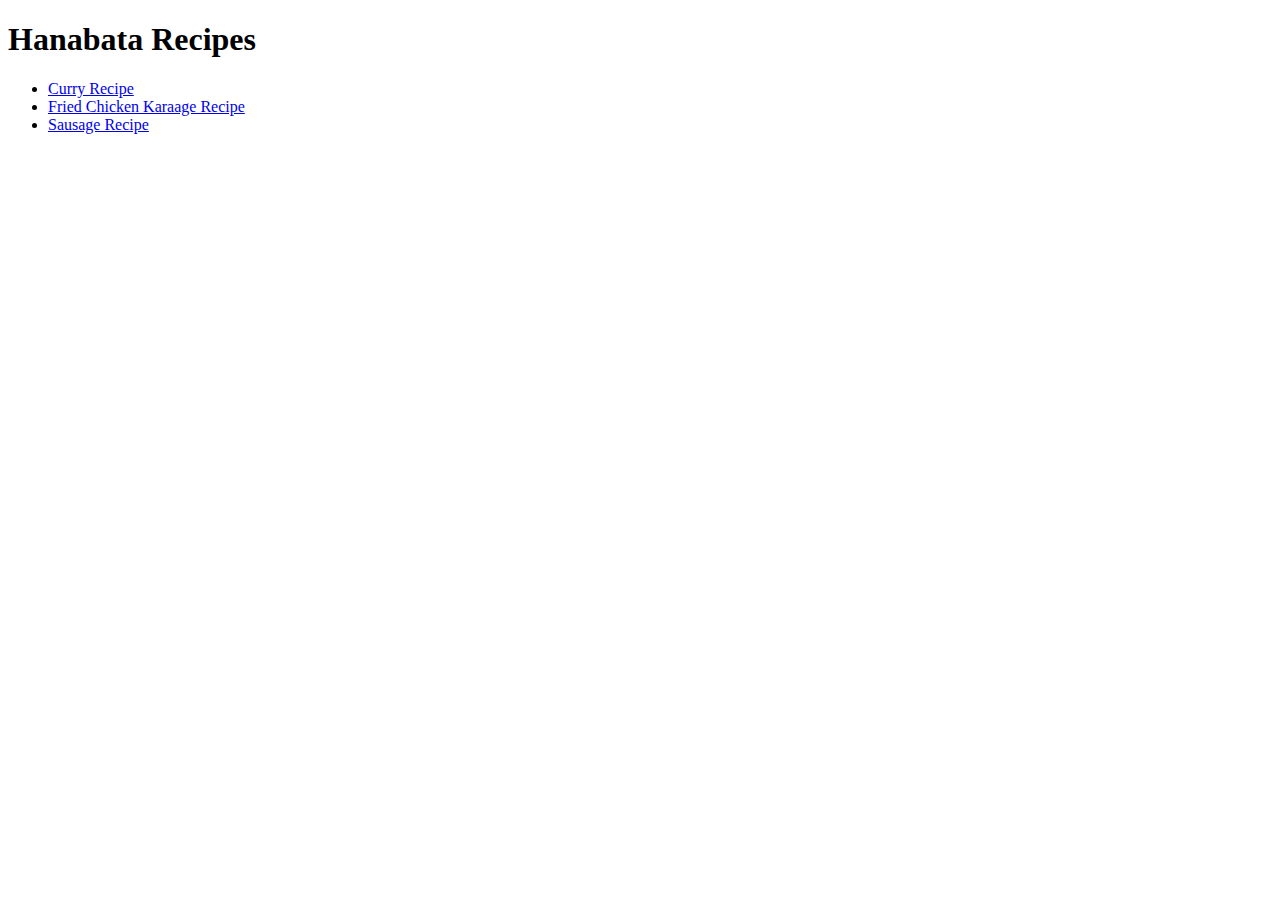
==== index.html @ 44121e39 "First commit" ====
<!DOCTYPE html>
<html lang="en">
<head>
    <meta charset="UTF-8">
    <meta http-equiv="X-UA-Compatible" content="IE=edge">
    <meta name="viewport" content="width=device-width, initial-scale=1.0">
    <title>Hanabata Recipes</title>
</head>
<body>
    <h1>Hanabata Recipes</h1>
    <ul>
        <li><a href="recipes/curry-recipe.html">Curry Recipe</a></li>
        <li><a href="recipes/fried-chicken.html">Fried Chicken Karaage Recipe</a></li>
        <li><a href="recipes/sausage-recipe.html">Sausage Recipe</a></li>
    </ul>
</body>
</html>
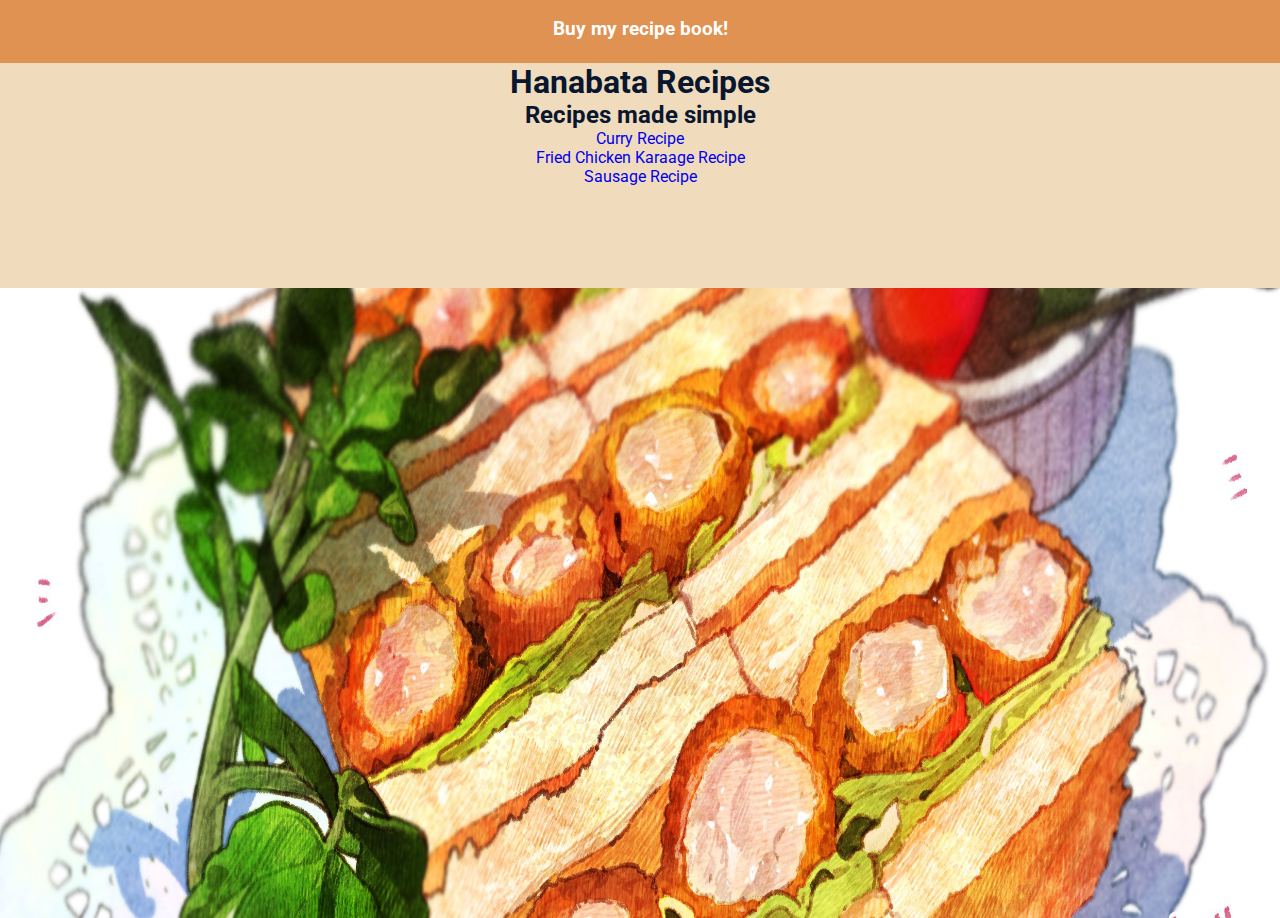
==== commit 7a940387: "CSS styles added" ====
--- a/index.html
+++ b/index.html
@@ -4,14 +4,31 @@
     <meta charset="UTF-8">
     <meta http-equiv="X-UA-Compatible" content="IE=edge">
     <meta name="viewport" content="width=device-width, initial-scale=1.0">
+    <link rel="preconnect" href="https://fonts.googleapis.com">
+    <link rel="preconnect" href="https://fonts.gstatic.com" crossorigin>
+    <link href="https://fonts.googleapis.com/css2?family=Roboto:ital,wght@0,300;0,400;1,400&display=swap" rel="stylesheet"> 
+    <link rel="stylesheet" href="style/style.css">
     <title>Hanabata Recipes</title>
 </head>
 <body>
-    <h1>Hanabata Recipes</h1>
-    <ul>
-        <li><a href="recipes/curry-recipe.html">Curry Recipe</a></li>
-        <li><a href="recipes/fried-chicken.html">Fried Chicken Karaage Recipe</a></li>
-        <li><a href="recipes/sausage-recipe.html">Sausage Recipe</a></li>
-    </ul>
+    <header>
+        <div id="header-top">
+            <h3>Buy my recipe book!</h3>
+        </div>
+        <div id="header-main">
+            <h1>Hanabata Recipes</h1>
+            <h2>Recipes made simple</h2>
+            <nav id="nav-main">
+                <ul>
+                    <li><a href="recipes/curry-recipe.html">Curry Recipe</a></li>
+                    <li><a href="recipes/fried-chicken.html">Fried Chicken Karaage Recipe</a></li>
+                    <li><a href="recipes/sausage-recipe.html">Sausage Recipe</a></li>
+                </ul>
+            </nav>
+        </div>
+        <div id="header-bottom">
+            <section id="hero-image"></section>
+        </div>
+    </header>
 </body>
 </html>--- a/style/style.css
+++ b/style/style.css
@@ -0,0 +1,39 @@
+* {
+    margin: 0;
+    padding: 0;
+}
+
+body {
+    font-family: 'Roboto', sans-serif;
+    background-color: #F0DCBD;
+    color: #08172F;
+}
+
+a{
+    text-decoration: none;
+}
+
+#header-top {
+    height: 5vh;
+    background-color: #e09252;
+    color: white;
+    text-align: center;
+    padding-top: 18px;
+}
+
+#header-main {
+    text-align: center;
+    height: 25vh;
+}
+
+#nav-main li {
+    list-style: none;
+}
+
+#hero-image {
+    height: 70vh;
+    background-image: url(../recipes/img/header-recipe.jfif);
+    background-repeat: no-repeat;
+    background-size: 120% 300%;
+    background-position: 50% 34%;
+}